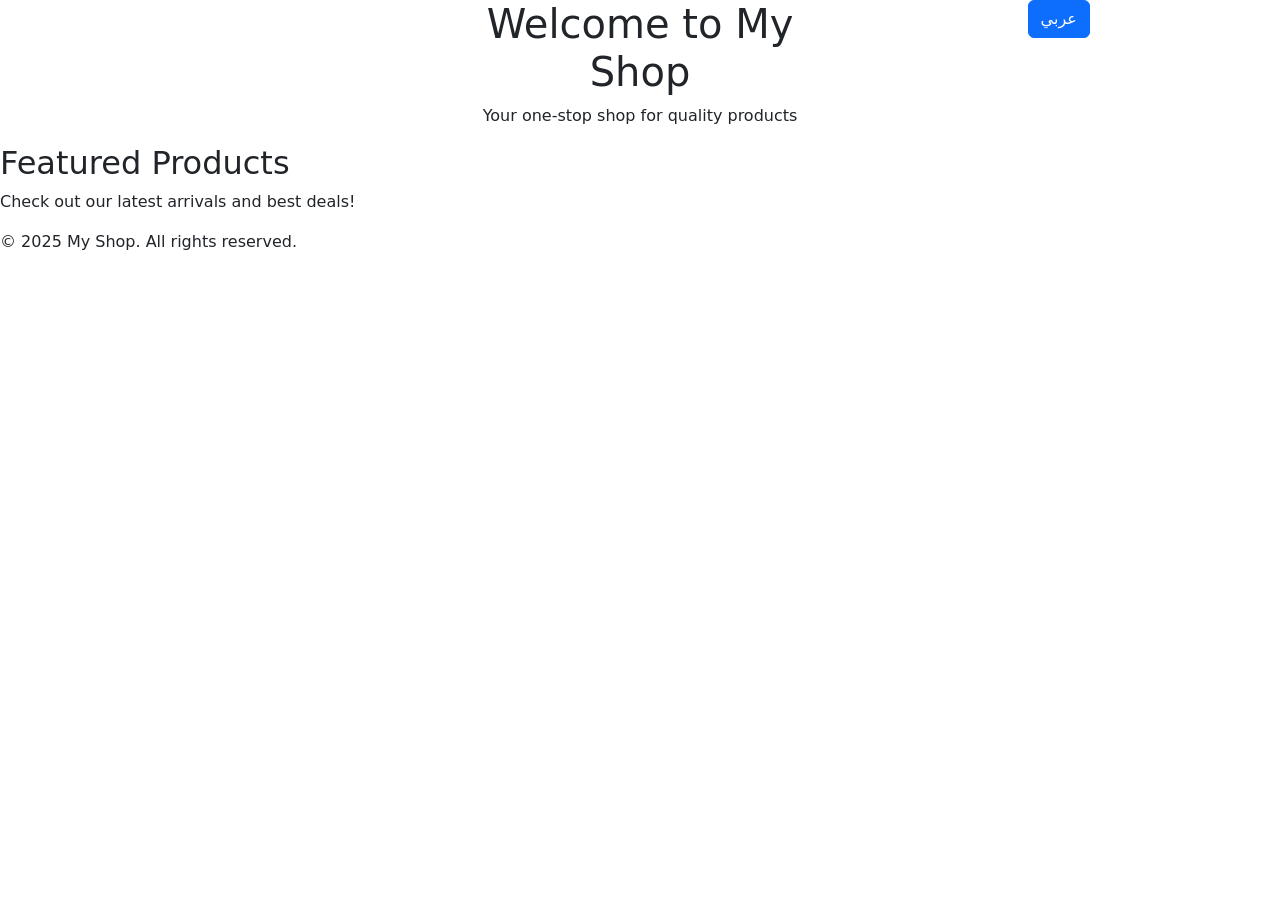
==== Website.com/index.html @ 66a6429f "first commit" ====
<!DOCTYPE html>
<html lang="en">

<head>
    <meta charset="UTF-8">
    <meta name="viewport" content="width=device-width, initial-scale=1.0">
    <title>My Shop</title>
    <link rel="stylesheet" href="/styles/CSS/style.css">
    <link href="https://cdn.jsdelivr.net/npm/bootstrap@5.3.7/dist/css/bootstrap.min.css" rel="stylesheet"
        integrity="sha384-LN+7fdVzj6u52u30Kp6M/trliBMCMKTyK833zpbD+pXdCLuTusPj697FH4R/5mcr" crossorigin="anonymous">

    <script src="https://cdn.jsdelivr.net/npm/bootstrap@5.3.7/dist/js/bootstrap.bundle.min.js"
        integrity="sha384-ndDqU0Gzau9qJ1lfW4pNLlhNTkCfHzAVBReH9diLvGRem5+R9g2FzA8ZGN954O5Q"
        crossorigin="anonymous"></script>
    <script src="/styles/js/script.js"></script>
</head>

<body>
    <header class="container-fluid">
        <div class="container-fluid text-center">
            <div class="row">
                <div class="col">
                    
                </div>
                <div class="col">
                    <h1>Welcome to My Shop</h1>
                    <p>Your one-stop shop for quality products</p>
                </div>
                <div class="col">
                   
                    <a href="Ar/index.html">
                        <div class="btn btn-primary col">
                            عربي
                        </div>
                    </a>
                    
                </div>
                </div>
            </div>
    </header>
    <div w3-include-html="top_nav.html"></div>
    <main>
        <h2>Featured Products</h2>
        <p>Check out our latest arrivals and best deals!</p>
        <!-- Product listings will go here -->
    </main>
    <footer>
        &copy; 2025 My Shop. All rights reserved.
    </footer>
</body>

</html>
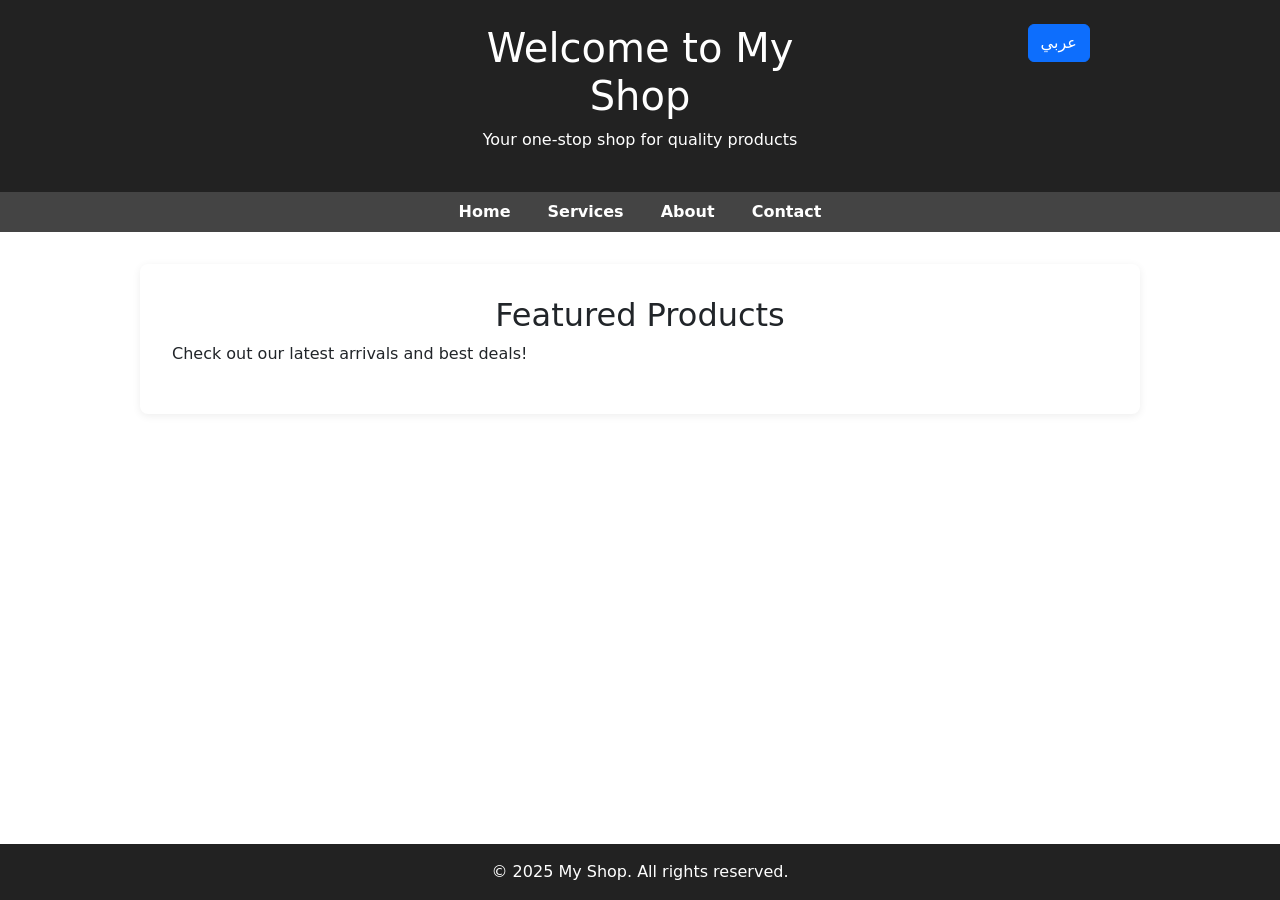
==== commit 79aa8850: "second commit herf fixes" ====
--- a/Website.com/index.html
+++ b/Website.com/index.html
@@ -5,14 +5,14 @@
     <meta charset="UTF-8">
     <meta name="viewport" content="width=device-width, initial-scale=1.0">
     <title>My Shop</title>
-    <link rel="stylesheet" href="/styles/CSS/style.css">
+    <link rel="stylesheet" href="styles/CSS/style.css">
     <link href="https://cdn.jsdelivr.net/npm/bootstrap@5.3.7/dist/css/bootstrap.min.css" rel="stylesheet"
         integrity="sha384-LN+7fdVzj6u52u30Kp6M/trliBMCMKTyK833zpbD+pXdCLuTusPj697FH4R/5mcr" crossorigin="anonymous">
 
     <script src="https://cdn.jsdelivr.net/npm/bootstrap@5.3.7/dist/js/bootstrap.bundle.min.js"
         integrity="sha384-ndDqU0Gzau9qJ1lfW4pNLlhNTkCfHzAVBReH9diLvGRem5+R9g2FzA8ZGN954O5Q"
         crossorigin="anonymous"></script>
-    <script src="/styles/js/script.js"></script>
+    <script src="styles/js/script.js"></script>
 </head>
 
 <body>
--- a/Website.com/styles/CSS/style.css
+++ b/Website.com/styles/CSS/style.css
@@ -0,0 +1,200 @@
+ body {
+            font-family: Arial, sans-serif;
+            margin: 0;
+            padding: 0;
+            background: #f4f4f4;
+        }
+        header {
+            background: #222;
+            color: #fff;
+            padding: 1.5rem 0;
+            text-align: center;
+        }
+        nav {
+            background: #444;
+            padding: 0.5rem 0;
+            text-align: center;
+        }
+        nav a {
+            color: #fff;
+            margin: 0 1rem;
+            text-decoration: none;
+            font-weight: bold;
+        }
+        main {
+            max-width: 900px;
+            margin: 2rem auto;
+            background: #fff;
+            padding: 2rem;
+            border-radius: 8px;
+            box-shadow: 0 2px 8px rgba(0,0,0,0.07);
+        }
+        footer {
+            background: #222;
+            color: #fff;
+            text-align: center;
+            padding: 1rem 0;
+            position: fixed;
+            width: 100%;
+            bottom: 0;
+        }
+        body {
+            font-family: Arial, sans-serif;
+            margin: 0;
+            padding: 0;
+            background: #f4f4f4;
+        }
+        header {
+            background: #222;
+            color: #fff;
+            padding: 1.5rem 0;
+            text-align: center;
+        }
+        main {
+            max-width: 1000px;
+            margin: 2rem auto;
+            background: #fff;
+            padding: 2rem;
+            border-radius: 8px;
+            box-shadow: 0 2px 8px rgba(0,0,0,0.07);
+        }
+        .product-list {
+            display: grid;
+            grid-template-columns: repeat(auto-fit, minmax(220px, 1fr));
+            gap: 2rem;
+        }
+        .product-item {
+            background: #fafafa;
+            border-radius: 10px;
+            box-shadow: 0 2px 8px rgba(0,0,0,0.05);
+            padding: 1.5rem 1rem;
+            text-align: center;
+            transition: transform 0.3s cubic-bezier(.25,1.7,.45,.87), box-shadow 0.3s;
+            cursor: pointer;
+            position: relative;
+            overflow: hidden;
+        }
+        .product-item:hover {
+            transform: translateY(-12px) scale(1.04) rotate(-1deg);
+            box-shadow: 0 8px 24px rgba(0,0,0,0.13);
+            z-index: 2;
+        }
+        .product-item::before {
+            content: "";
+            position: absolute;
+            left: 50%;
+            top: 50%;
+            width: 0;
+            height: 0;
+            background: radial-gradient(circle, #e0e7ff 0%, transparent 70%);
+            opacity: 0.5;
+            transform: translate(-50%, -50%) scale(0.7);
+            transition: width 0.4s, height 0.4s;
+            z-index: 0;
+        }
+        .product-item:hover::before {
+            width: 250px;
+            height: 250px;
+        }
+        .product-title {
+            font-size: 1.2rem;
+            font-weight: bold;
+            margin-bottom: 0.5rem;
+            position: relative;
+            z-index: 1;
+        }
+        .product-desc {
+            color: #555;
+            font-size: 1rem;
+            margin-bottom: 1rem;
+            position: relative;
+            z-index: 1;
+        }
+        .product-price {
+            color: #2a7a2e;
+            font-weight: bold;
+            font-size: 1.1rem;
+            position: relative;
+            z-index: 1;
+        }
+        body {
+            font-family: Arial, sans-serif;
+            background: #f4f4f4;
+            margin: 0;
+            padding: 0;
+        }
+        .container {
+            max-width: 500px;
+            margin: 2.5rem auto;
+            
+            padding: 2rem 1.5rem 1.5rem 1.5rem;
+            border-radius: 10px;
+            box-shadow: 0 2px 12px rgba(0,0,0,0.09);
+        }
+        h2 {
+            text-align: center;
+            margin-bottom: 1.5rem;
+        }
+        label {
+            display: block;
+            margin-bottom: 0.4rem;
+            font-weight: 500;
+        }
+        input, select, textarea {
+            width: 100%;
+            padding: 0.7rem;
+            margin-bottom: 1.2rem;
+            border: 1px solid #ccc;
+            border-radius: 5px;
+            font-size: 1rem;
+            box-sizing: border-box;
+        }
+        textarea {
+            min-height: 90px;
+            resize: vertical;
+        }
+        .form-row {
+            display: flex;
+            gap: 0.7rem;
+        }
+        .form-row > div {
+            flex: 1;
+        }
+        .btn-group {
+            display: flex;
+            justify-content: space-between;
+            gap: 1rem;
+        }
+        button {
+            flex: 1;
+            padding: 0.8rem 0;
+            border: none;
+            border-radius: 5px;
+            font-size: 1rem;
+            font-weight: bold;
+            cursor: pointer;
+            transition: background 0.2s;
+        }
+        .btn-submit {
+            background: #2a7a2e;
+            color: #fff;
+        }
+        .btn-submit:hover {
+            background: #256626;
+        }
+        .btn-cancel {
+            background: #e74c3c;
+            color: #fff;
+        }
+        .btn-cancel:hover {
+            background: #c0392b;
+        }
+        @media (max-width: 600px) {
+            .container {
+                padding: 1rem 0.5rem;
+            }
+            .form-row {
+                flex-direction: column;
+                gap: 0;
+            }
+        }
